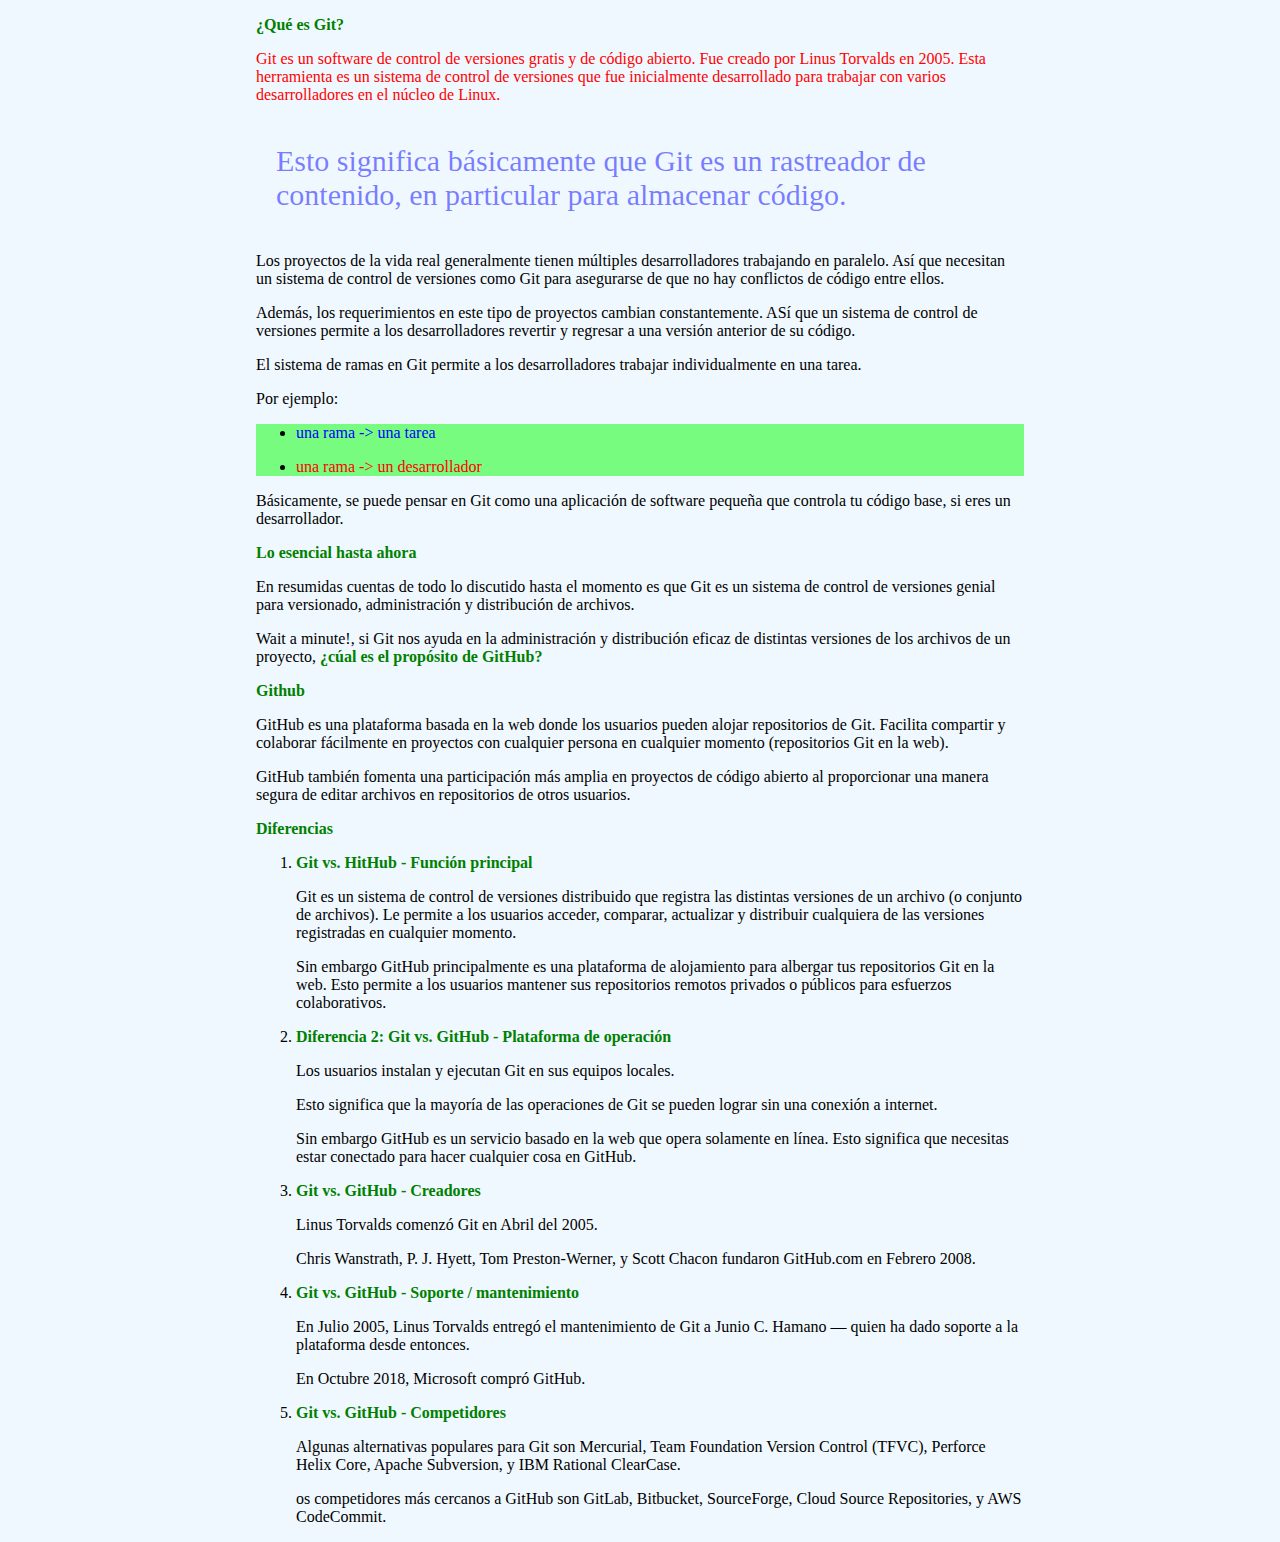
==== index.html @ 167554bf "actu" ====
<!DOCTYPE html>
<html lang="en">

<head>
    <meta charset="UTF-8">
    <meta http-equiv="X-UA-Compatible" content="IE=edge">
    <meta name="viewport" content="width=device-width, initial-scale=1.0">
    <title>Git & GitHub</title>
    <link rel="shortcut icon" href="./img/github-alt-brands.svg" type="image/x-icon">
    <!--Estilos internos-->
    <style>
        /*SELECTOR DE ELEMENTO. Selecciona a todos los elementos párrafos y les aplica los siguientes estilos:*/
        /*
        p{
            color: rgba(0,0,255,0.5); 
            font-size: 30px; 
            padding: 10px 20px;
        }
        */
        /*SELECTOR DE CLASE*/
        
        .idea-principal {
            color: rgba(0, 0, 255, 0.5);
            font-size: 30px;
            padding: 10px 20px;
        }
        /*SELECTOR DE ID*/
        
        #software {
            color: red;
        }
        
        .stylebody {
            margin: 0;
            padding-left: 20%;
            padding-right: 20%;
            background-color: aliceblue;
        }
        
        #bgcolor {
            background-color: rgba(0, 255, 0, 0.5);
        }
        
        .blue {
            color: blue;
        }
        
        .red {
            color: red;
        }
        
        b {
            color: green;
        }
    </style>
</head>

<!-- <body style="margin: 0; padding-left: 20%; padding-right: 20%; background-image: url('./img/house.jpg'); background-size: contain; background-attachment: fixed; background-position: center;">-->

<body class="stylebody">

    <p><b>¿Qué es Git?</b></p>
    <!--Estilos en linea:
        Agregamos estilos en linea con el atributo style-->
    <p id="software">Git es un software de control de versiones gratis y de código abierto. Fue creado por Linus Torvalds en 2005. Esta herramienta es un sistema de control de versiones que fue inicialmente desarrollado para trabajar con varios desarrolladores en el núcleo
        de Linux.</p>

    <p class="idea-principal">Esto significa básicamente que Git es un rastreador de contenido, en particular para almacenar código.</p>

    <p>Los proyectos de la vida real generalmente tienen múltiples desarrolladores trabajando en paralelo. Así que necesitan un sistema de control de versiones como Git para asegurarse de que no hay conflictos de código entre ellos.</p>
    <p>Además, los requerimientos en este tipo de proyectos cambian constantemente. ASí que un sistema de control de versiones permite a los desarrolladores revertir y regresar a una versión anterior de su código.</p>
    <p>El sistema de ramas en Git permite a los desarrolladores trabajar individualmente en una tarea.</p>
    <p>Por ejemplo:</p>
    <ul id="bgcolor">
        <li>
            <!--amarillo-->
            <p class="blue">una rama -> una tarea</p>
        </li>
        <li>
            <!--rojo-->
            <p class="red">una rama -> un desarrollador</p>
        </li>
    </ul>

    <p>Básicamente, se puede pensar en Git como una aplicación de software pequeña que controla tu código base, si eres un desarrollador.</p>
    <p><b>Lo esencial hasta ahora</b></p>
    <p>En resumidas cuentas de todo lo discutido hasta el momento es que Git es un sistema de control de versiones genial para versionado, administración y distribución de archivos.</p>
    <p>Wait a minute!, si Git nos ayuda en la administración y distribución eficaz de distintas versiones de los archivos de un proyecto, <b>¿cúal es el propósito de GitHub?</b></p>
    <p><b>Github</b></p>
    <p>GitHub es una plataforma basada en la web donde los usuarios pueden alojar repositorios de Git. Facilita compartir y colaborar fácilmente en proyectos con cualquier persona en cualquier momento (repositorios Git en la web).</p>
    <p>GitHub también fomenta una participación más amplia en proyectos de código abierto al proporcionar una manera segura de editar archivos en repositorios de otros usuarios.</p>
    <p><b>Diferencias</b></p>
    <ol>
        <li>
            <p><b>Git vs. HitHub - Función principal</b></p>
            <p>Git es un sistema de control de versiones distribuido que registra las distintas versiones de un archivo (o conjunto de archivos). Le permite a los usuarios acceder, comparar, actualizar y distribuir cualquiera de las versiones registradas
                en cualquier momento.</p>
            <p>Sin embargo GitHub principalmente es una plataforma de alojamiento para albergar tus repositorios Git en la web. Esto permite a los usuarios mantener sus repositorios remotos privados o públicos para esfuerzos colaborativos.</p>
        </li>

        <li>
            <p><b>Diferencia 2: Git vs. GitHub - Plataforma de operación</b></p>
            <p>Los usuarios instalan y ejecutan Git en sus equipos locales.</p>
            <p>Esto significa que la mayoría de las operaciones de Git se pueden lograr sin una conexión a internet.</p>
            <p>Sin embargo GitHub es un servicio basado en la web que opera solamente en línea. Esto significa que necesitas estar conectado para hacer cualquier cosa en GitHub.</p>
        </li>

        <li>
            <p><b>Git vs. GitHub - Creadores</b></p>
            <p>Linus Torvalds comenzó Git en Abril del 2005.</p>
            <p>Chris Wanstrath, P. J. Hyett, Tom Preston-Werner, y Scott Chacon fundaron GitHub.com en Febrero 2008.</p>
        </li>

        <li>
            <p><b>Git vs. GitHub - Soporte / mantenimiento</b></p>
            <p>En Julio 2005, Linus Torvalds entregó el mantenimiento de Git a Junio C. Hamano — quien ha dado soporte a la plataforma desde entonces.</p>
            <p>En Octubre 2018, Microsoft compró GitHub.</p>
        </li>

        <li>
            <p><b>Git vs. GitHub - Competidores</b></p>
            <p>Algunas alternativas populares para Git son Mercurial, Team Foundation Version Control (TFVC), Perforce Helix Core, Apache Subversion, y IBM Rational ClearCase.</p>
            <p>os competidores más cercanos a GitHub son GitLab, Bitbucket, SourceForge, Cloud Source Repositories, y AWS CodeCommit.</p>
        </li>

    </ol>
</body>

</html>
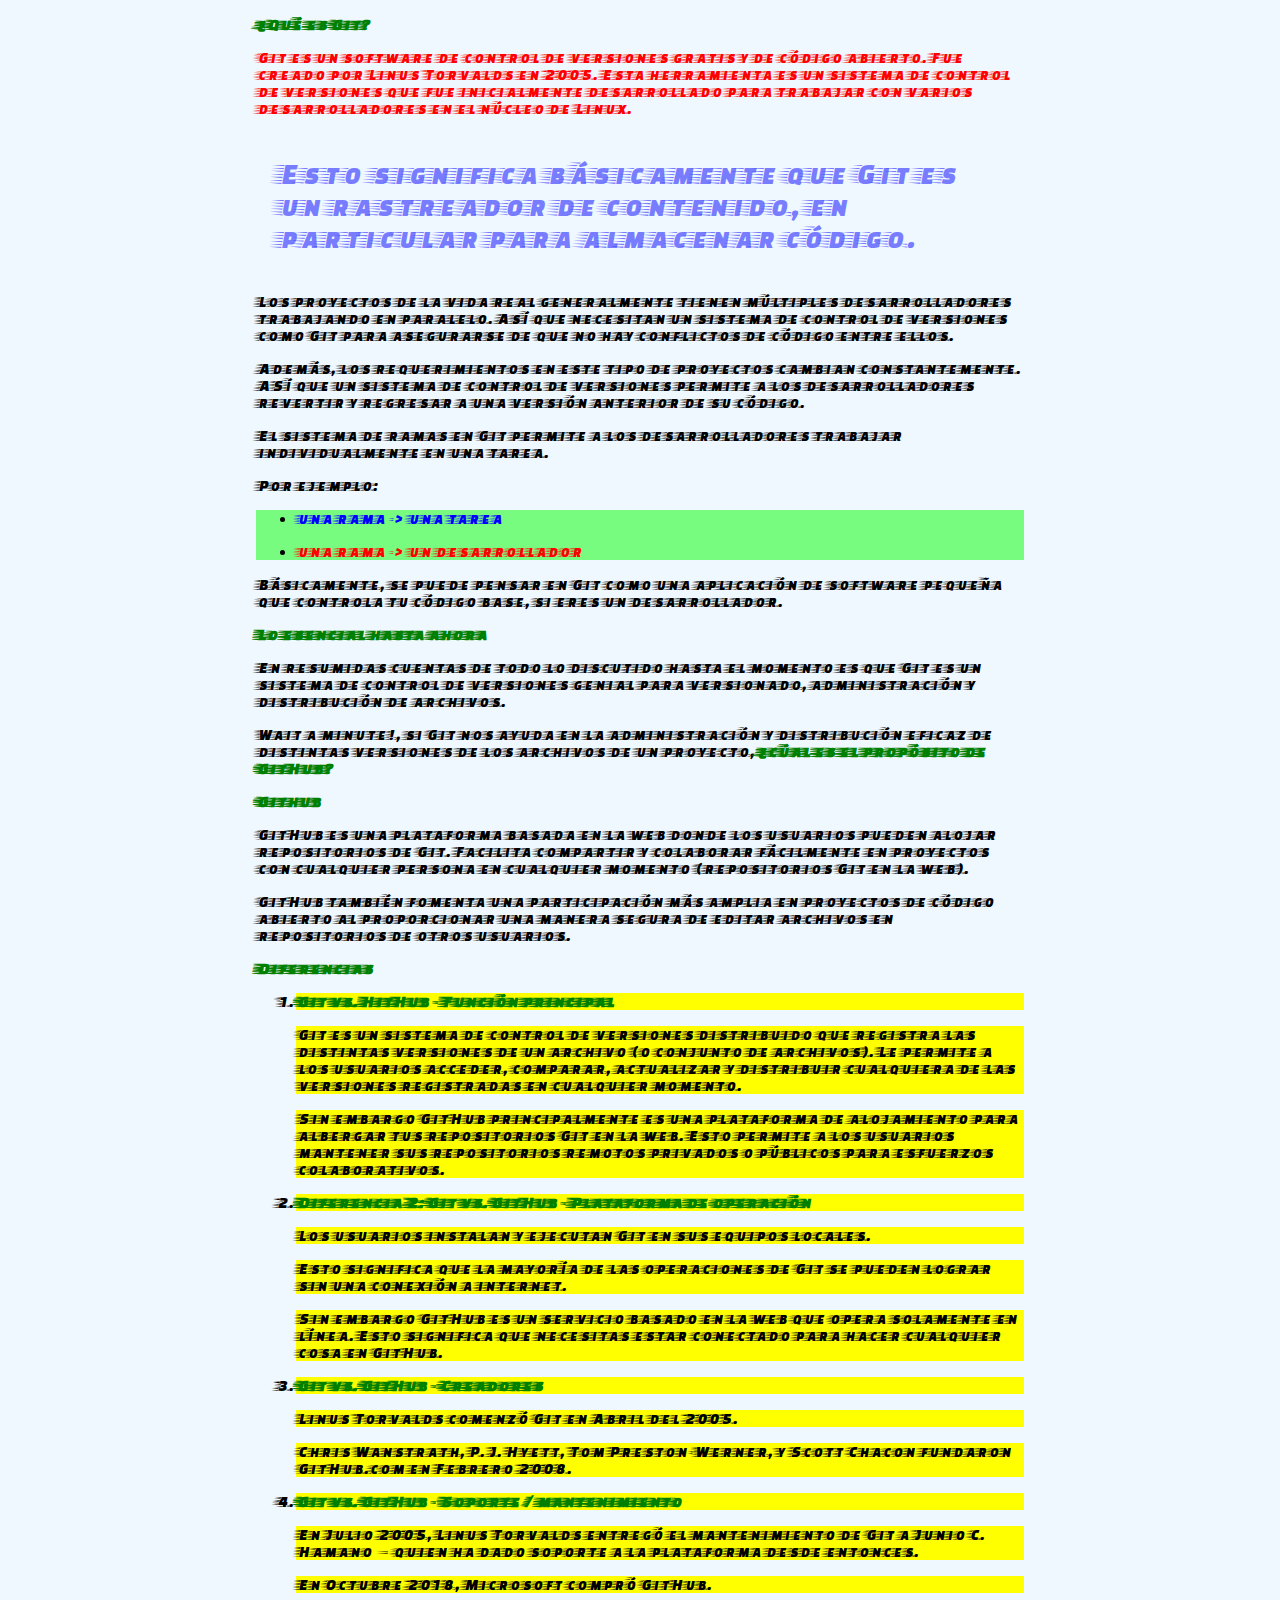
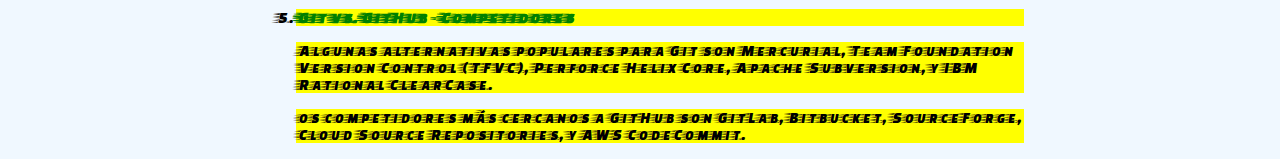
==== commit 8669e799: "actu" ====
--- a/index.html
+++ b/index.html
@@ -7,6 +7,10 @@
     <meta name="viewport" content="width=device-width, initial-scale=1.0">
     <title>Git & GitHub</title>
     <link rel="shortcut icon" href="./img/github-alt-brands.svg" type="image/x-icon">
+
+    <link rel="preconnect" href="https://fonts.googleapis.com">
+    <link rel="preconnect" href="https://fonts.gstatic.com" crossorigin>
+    <link href="https://fonts.googleapis.com/css2?family=Faster+One&family=Noto+Serif+SC:wght@200;300&display=swap" rel="stylesheet">
     <!--Estilos internos-->
     <style>
         /*SELECTOR DE ELEMENTO. Selecciona a todos los elementos párrafos y les aplica los siguientes estilos:*/
@@ -51,6 +55,14 @@
         
         b {
             color: green;
+        }
+        
+        * {
+            font-family: 'Faster One', cursive;
+        }
+        
+        ol li p {
+            background-color: yellow;
         }
     </style>
 </head>
